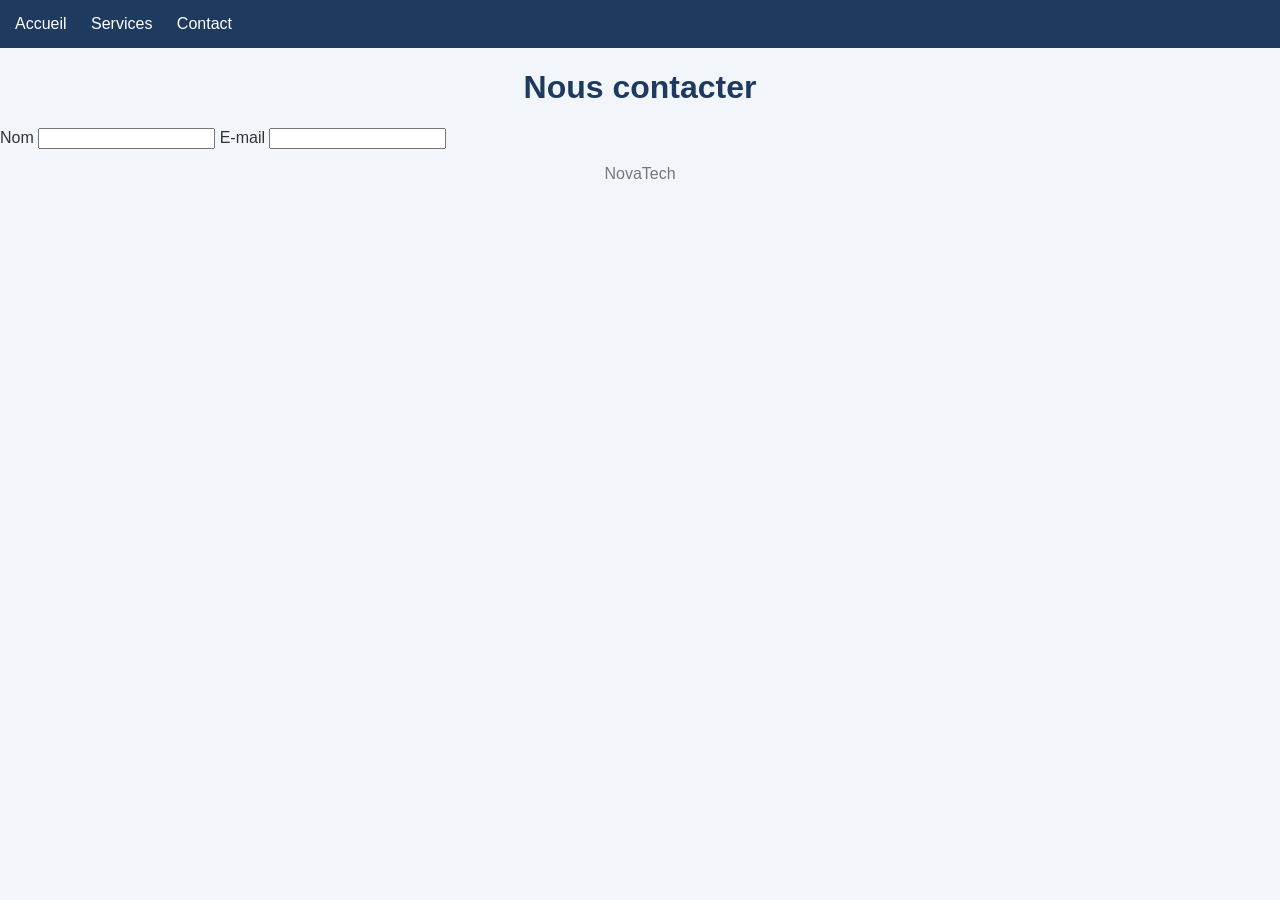
==== contact.html @ c93cf0ef "Création de la page Contact" ====
<!DOCTYPE html>
<html lang="fr">
<head>
    <meta charset="UTF-8">
    <title>Contact NovaTech</title>
    <link rel="stylesheet" href="style.css">
</head>
<body>
    <nav>
        <a href="index.html">Accueil</a>
        <a href="services.html">Services</a>
        <a href="contact.html">Contact</a>
    </nav>

    <h1>Nous contacter</h1>

    <form>
        <label for="nom">Nom</label>
        <input type="text" id="nom" name="nom">

        <label for="email">E-mail</label>
        <input type="email" id="email" name="email">
    </form>

    <footer>
        <p>NovaTech</p>
    </footer>
</body>
</html>
---- style.css ----
body {
    font-family: Arial, sans-serif;
    background-color: #f2f6fa;
    color: #333333;
    margin: 0;
}

nav {
    background-color: #1e3a5f;
    padding: 15px;
}

nav a {
    color: white;
    text-decoration: none;
    margin-right: 20px;
}

h1 {
    color: #1e3a5f;
    text-align: center;
}

p {
    padding: 0 20px;
}

footer {
    text-align: center;
    color: #777777;
}
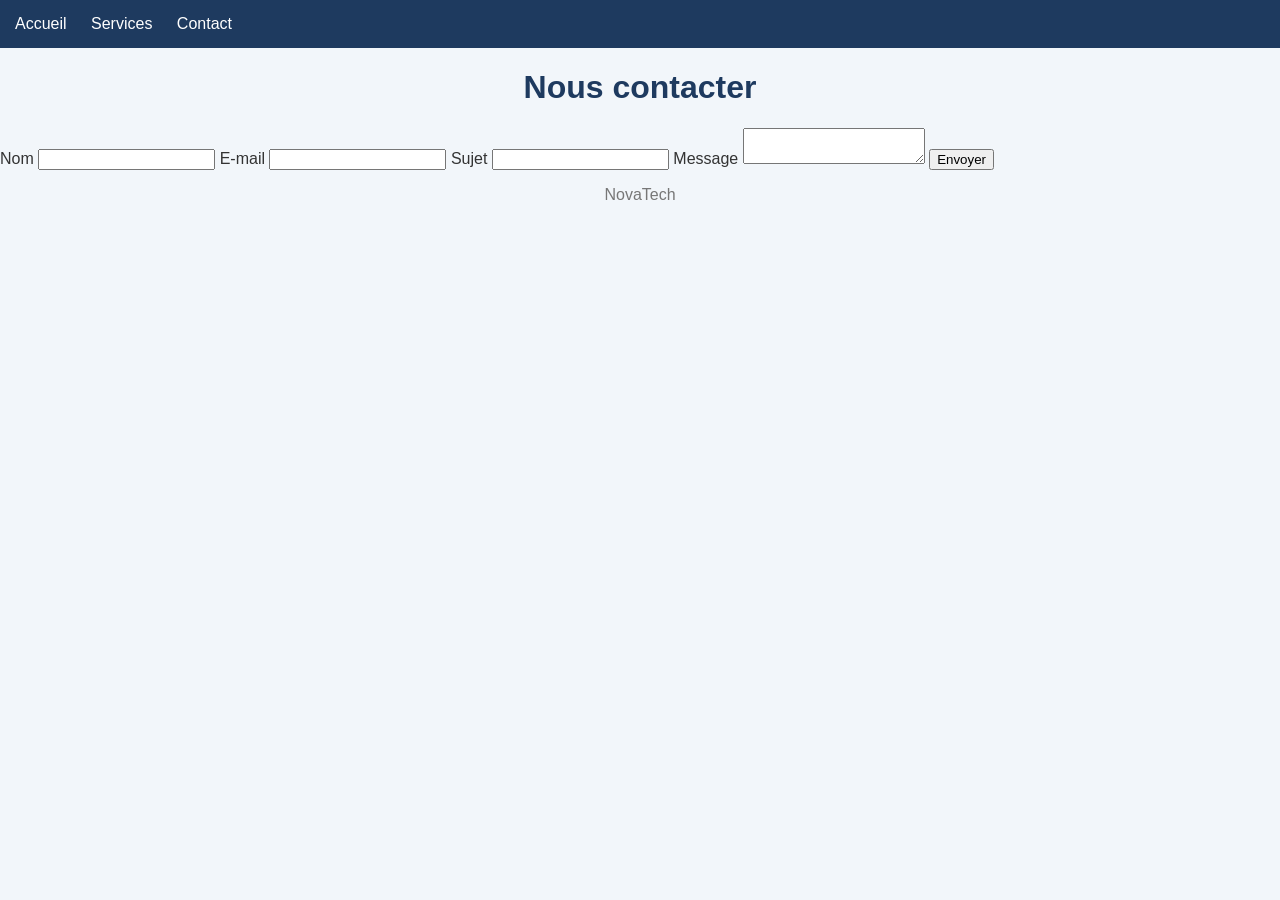
==== commit f0660dda: "Merge branch 'contact'" ====
--- a/contact.html
+++ b/contact.html
@@ -20,6 +20,14 @@
 
         <label for="email">E-mail</label>
         <input type="email" id="email" name="email">
+
+        <label for="sujet">Sujet</label>
+        <input type="text" id="sujet" name="sujet">
+
+        <label for="message">Message</label>
+        <textarea id="message" name="message"></textarea>
+
+        <button type="submit">Envoyer</button>
     </form>
 
     <footer>
